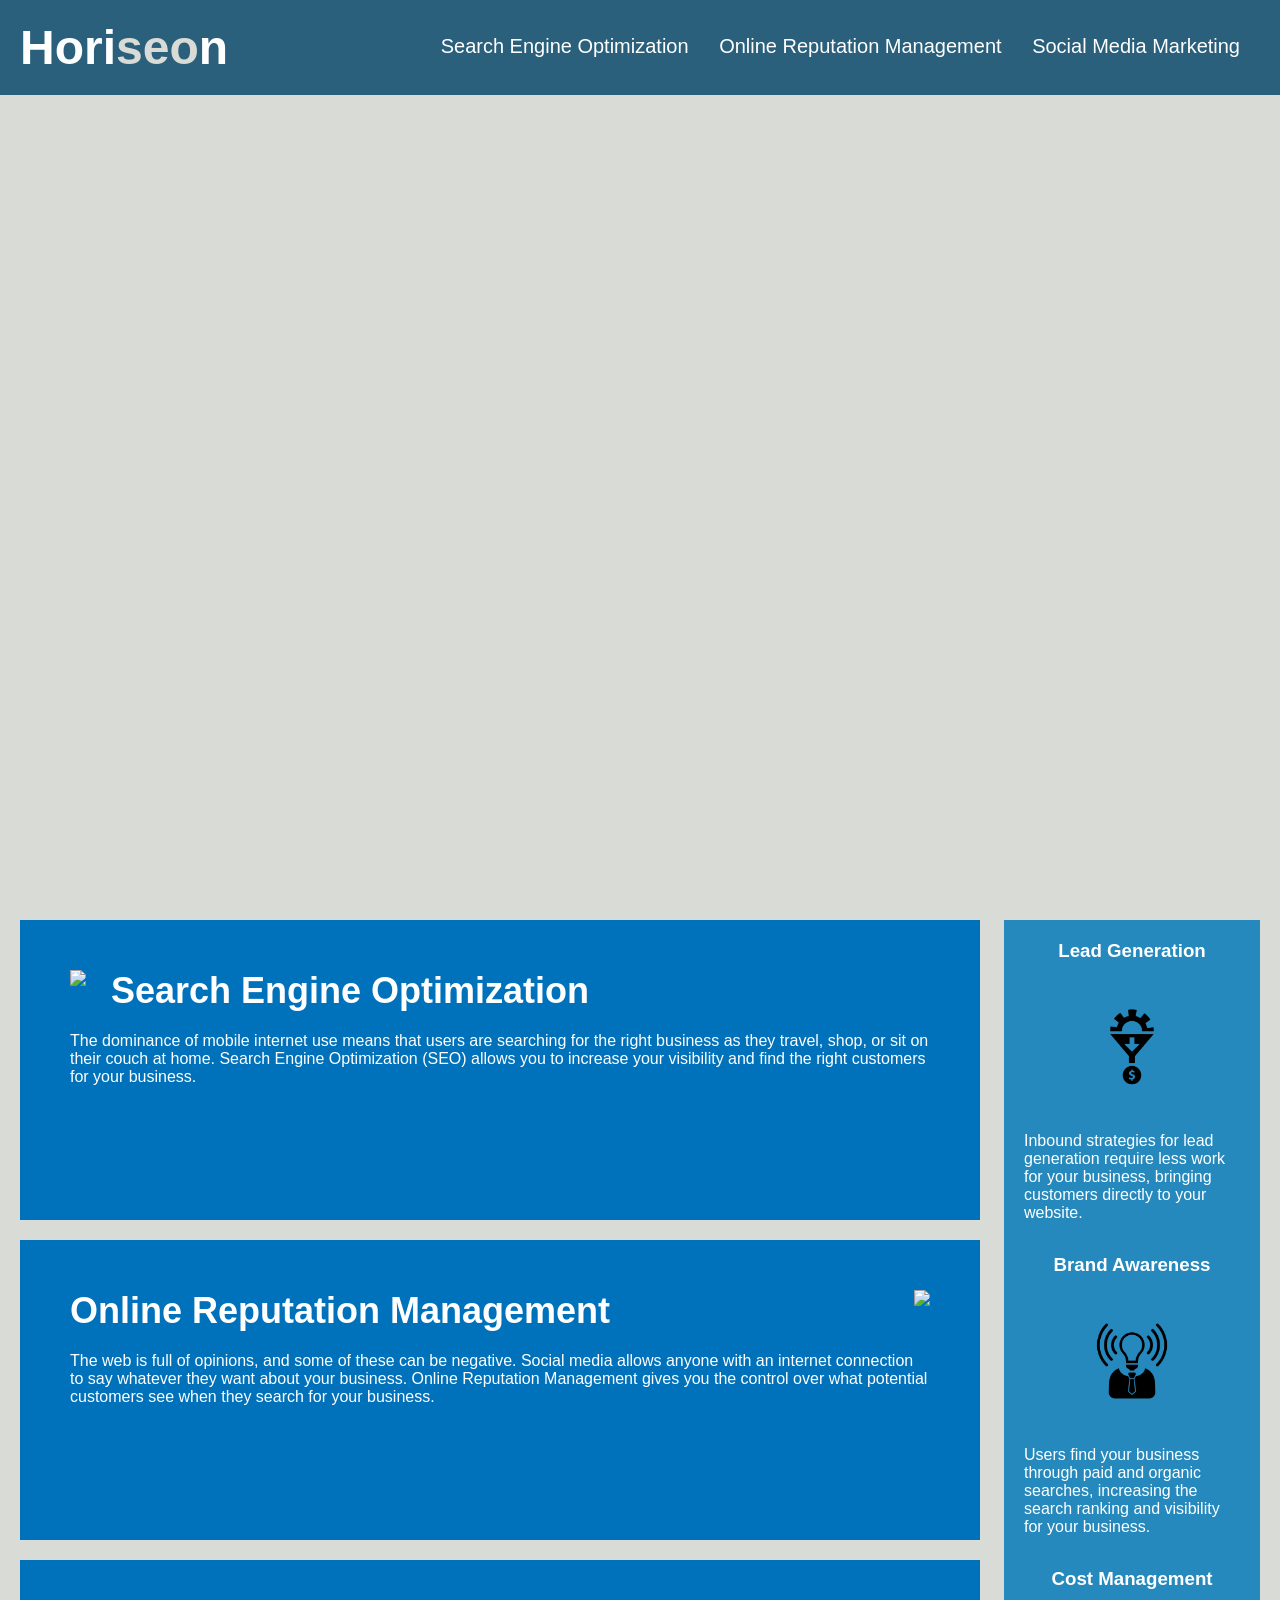
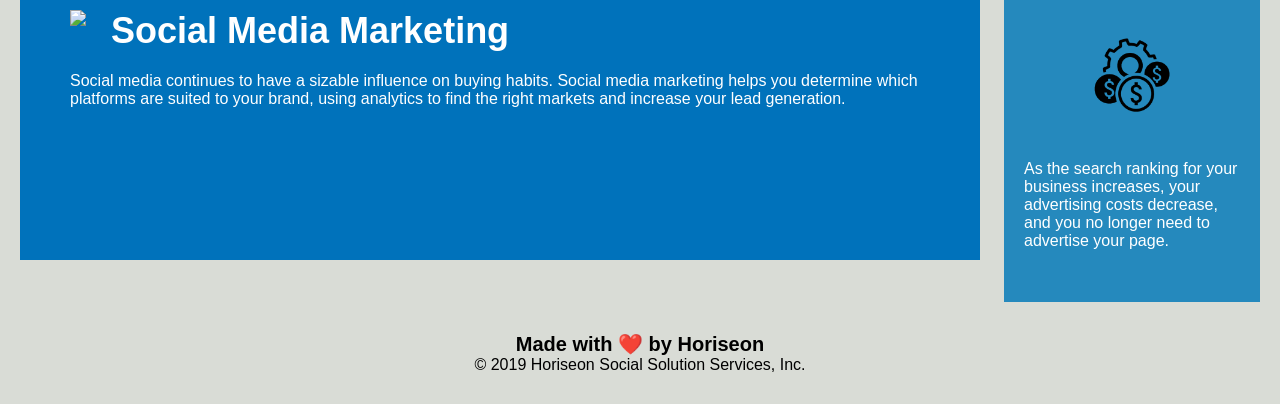
==== index.html @ d7d27594 "file organization" ====
<!DOCTYPE html>
<html lang="en-us">

<head>
    <meta charset="UTF-8" />
    <link rel="stylesheet" href="./assets/css/style.css">
    <title>Horiseon - Home</title>
</head>

<body>
    <header class="header">
        <a href="./index.html"><h1>Hori<span class="seo">seo</span>n</h1></a>
        <div>
            <ul>
                <li>
                    <a href="#search-engine-optimization">Search Engine Optimization</a>
                </li>
                <li>
                    <a href="#online-reputation-management">Online Reputation Management</a>
                </li>
                <li>
                    <a href="#social-media-marketing">Social Media Marketing</a>
                </li>
            </ul>
        </div>
    </header>
    <div class="hero"></div>
    <section class="content">
        <div id="search-engine-optimization" class="search-engine-optimization">
            <img src="./assets/images/search-engine-optimization.jpg" class="float-left" />
            <h2>Search Engine Optimization</h2>
            <p>
                The dominance of mobile internet use means that users are searching for the right business as they travel, shop, or sit on their couch at home. Search Engine Optimization (SEO) allows you to increase your visibility and find the right customers for your business.
            </p>
        </div>
        <div id="online-reputation-management" class="online-reputation-management">
            <img src="./assets/images/online-reputation-management.jpg" class="float-right" />
            <h2>Online Reputation Management</h2>
            <p>
                The web is full of opinions, and some of these can be negative. Social media allows anyone with an internet connection to say whatever they want about your business. Online Reputation Management gives you the control over what potential customers see when they search for your business.
            </p>
        </div>
        <div id="social-media-marketing" class="social-media-marketing">
            <img src="./assets/images/social-media-marketing.jpg" class="float-left" />
            <h2>Social Media Marketing</h2>
            <p>
                Social media continues to have a sizable influence on buying habits. Social media marketing helps you determine which platforms are suited to your brand, using analytics to find the right markets and increase your lead generation.
            </p>
        </div>
    </section>
    <section class="benefits">
        <div class="benefit-lead">
            <h3>Lead Generation</h3>
            <img src="./assets/images/lead-generation.png" />
            <p>
                Inbound strategies for lead generation require less work for your business, bringing customers directly to your website.
            </p>
        </div>
        <div class="benefit-brand">
            <h3>Brand Awareness</h3>
            <img src="./assets/images/brand-awareness.png" />
            <p>
                Users find your business through paid and organic searches, increasing the search ranking and visibility for your business.
            </p>
        </div>
        <div class="benefit-cost">
            <h3>Cost Management</h3>
            <img src="./assets/images/cost-management.png"></img>
            <p>
                As the search ranking for your business increases, your advertising costs decrease, and you no longer need to advertise your page.
            </p>
        </div>
    </section>
    <footer class="footer">
        <h2>Made with ❤️️ by Horiseon</h2>
        <p>
            &copy; 2019 Horiseon Social Solution Services, Inc.
        </p>
    </footer>
</body>

</html>
---- assets/css/style.css ----
* {
    box-sizing: border-box;
    padding: 0;
    margin: 0;
}

body {
    background-color: #d9dcd6;
}

.header {
    padding: 20px;
    font-family: 'Trebuchet MS', 'Lucida Sans Unicode', 'Lucida Grande', 'Lucida Sans', Arial, sans-serif;
    background-color: #2a607c;
    color: #ffffff;
}

.header h1 {
    display: inline-block;
    font-size: 48px;
}

.header h1 .seo {
    color: #d9dcd6;
}

.header div {
    padding-top: 15px;
    margin-right: 20px;
    float: right;
    font-family: 'Gill Sans', 'Gill Sans MT', Calibri, 'Trebuchet MS', sans-serif;
    font-size: 20px;
}

.header div ul {
    list-style-type: none;
}

.header div ul li {
    display: inline-block;
    margin-left: 25px;
}

a {
    color: #ffffff;
    text-decoration: none;
}

p {
    font-size: 16px;
}

.hero {
    height: 800px;
    width: 100%;
    margin-bottom: 25px;
    background-image: url("../images/digital-marketing-meeting.jpg");
    background-size: cover;
    background-position: center;
}

.float-left {
    float: left;
    margin-right: 25px;
}

.float-right {
    float: right;
    margin-left: 25px;
}

.content {
    width: 75%;
    display: inline-block;
    margin-left: 20px;
}

.benefits {
    margin-right: 20px;
    padding: 20px;
    clear: both;
    float: right;
    width: 20%;
    height: 100%;
    font-family: 'Gill Sans', 'Gill Sans MT', Calibri, 'Trebuchet MS', sans-serif;
    background-color: #2589bd;
}

.benefit-lead {
    margin-bottom: 32px;
    color: #ffffff;
}

.benefit-brand {
    margin-bottom: 32px;
    color: #ffffff;
}

.benefit-cost {
    margin-bottom: 32px;
    color: #ffffff;
}

.benefit-lead h3 {
    margin-bottom: 10px;
    text-align: center;
}

.benefit-brand h3 {
    margin-bottom: 10px;
    text-align: center;
}

.benefit-cost h3 {
    margin-bottom: 10px;
    text-align: center;
}

.benefit-lead img {
    display: block;
    margin: 10px auto;
    max-width: 150px;
}

.benefit-brand img {
    display: block;
    margin: 10px auto;
    max-width: 150px;
}

.benefit-cost img {
    display: block;
    margin: 10px auto;
    max-width: 150px;
}

.search-engine-optimization {
    margin-bottom: 20px;
    padding: 50px;
    height: 300px;
    font-family: 'Gill Sans', 'Gill Sans MT', Calibri, 'Trebuchet MS', sans-serif;
    background-color: #0072bb;
    color: #ffffff;
}

.online-reputation-management {
    margin-bottom: 20px;
    padding: 50px;
    height: 300px;
    font-family: 'Gill Sans', 'Gill Sans MT', Calibri, 'Trebuchet MS', sans-serif;
    background-color: #0072bb;
    color: #ffffff;
}

.social-media-marketing {
    margin-bottom: 20px;
    padding: 50px;
    height: 300px;
    font-family: 'Gill Sans', 'Gill Sans MT', Calibri, 'Trebuchet MS', sans-serif;
    background-color: #0072bb;
    color: #ffffff;
}

.search-engine-optimization img {
    max-height: 200px;
}

.online-reputation-management img {
    max-height: 200px;
}

.social-media-marketing img {
    max-height: 200px;
}

.search-engine-optimization h2 {
    margin-bottom: 20px;
    font-size: 36px;
}

.online-reputation-management h2 {
    margin-bottom: 20px;
    font-size: 36px;
}

.social-media-marketing h2 {
    margin-bottom: 20px;
    font-size: 36px;
}

.footer {
    padding: 30px;
    clear: both;
    font-family: 'Trebuchet MS', 'Lucida Sans Unicode', 'Lucida Grande', 'Lucida Sans', Arial, sans-serif;
    text-align: center;
}

.footer h2 {
    font-size: 20px;
}
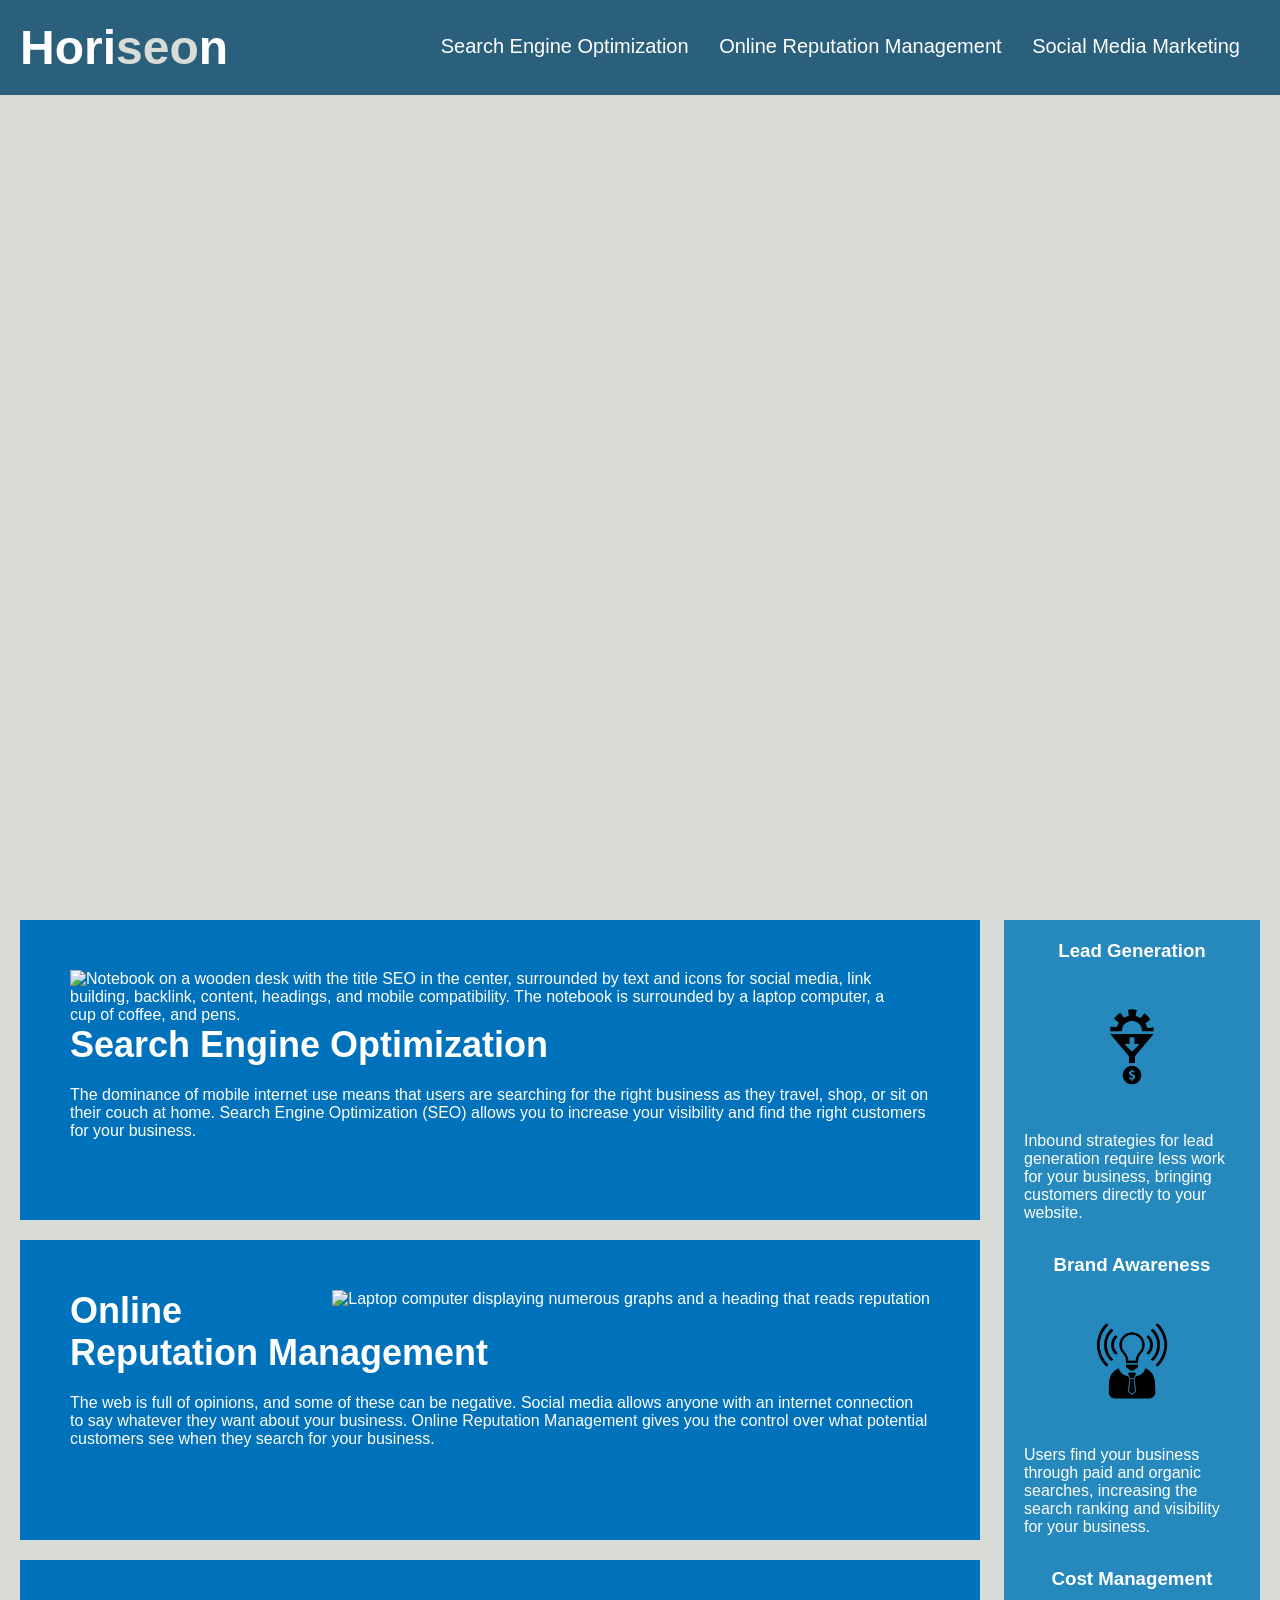
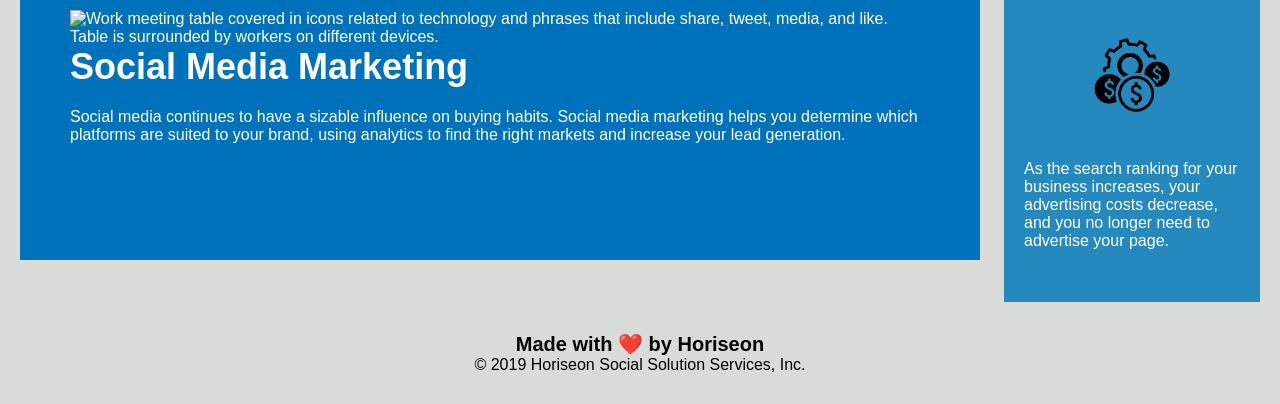
==== commit b88c0ec3: "add semantic HTML and alt attributes" ====
--- a/index.html
+++ b/index.html
@@ -27,21 +27,21 @@
     <div class="hero"></div>
     <section class="content">
         <div id="search-engine-optimization" class="search-engine-optimization">
-            <img src="./assets/images/search-engine-optimization.jpg" class="float-left" />
+            <img src="./assets/images/search-engine-optimization.jpg" class="float-left" alt="Notebook on a wooden desk with the title SEO in the center, surrounded by text and icons for social media, link building, backlink, content, headings, and mobile compatibility. The notebook is surrounded by a laptop computer, a cup of coffee, and pens."/>
             <h2>Search Engine Optimization</h2>
             <p>
                 The dominance of mobile internet use means that users are searching for the right business as they travel, shop, or sit on their couch at home. Search Engine Optimization (SEO) allows you to increase your visibility and find the right customers for your business.
             </p>
         </div>
         <div id="online-reputation-management" class="online-reputation-management">
-            <img src="./assets/images/online-reputation-management.jpg" class="float-right" />
+            <img src="./assets/images/online-reputation-management.jpg" class="float-right" alt="Laptop computer displaying numerous graphs and a heading that reads reputation"/>
             <h2>Online Reputation Management</h2>
             <p>
                 The web is full of opinions, and some of these can be negative. Social media allows anyone with an internet connection to say whatever they want about your business. Online Reputation Management gives you the control over what potential customers see when they search for your business.
             </p>
         </div>
         <div id="social-media-marketing" class="social-media-marketing">
-            <img src="./assets/images/social-media-marketing.jpg" class="float-left" />
+            <img src="./assets/images/social-media-marketing.jpg" class="float-left" alt="Work meeting table covered in icons related to technology and phrases that include share, tweet, media, and like. Table is surrounded by workers on different devices. "/>
             <h2>Social Media Marketing</h2>
             <p>
                 Social media continues to have a sizable influence on buying habits. Social media marketing helps you determine which platforms are suited to your brand, using analytics to find the right markets and increase your lead generation.
@@ -49,27 +49,27 @@
         </div>
     </section>
     <section class="benefits">
-        <div class="benefit-lead">
+        <aside class="benefit-lead">
             <h3>Lead Generation</h3>
-            <img src="./assets/images/lead-generation.png" />
+            <img src="./assets/images/lead-generation.png" alt="Lead generation icon"/>
             <p>
                 Inbound strategies for lead generation require less work for your business, bringing customers directly to your website.
             </p>
-        </div>
-        <div class="benefit-brand">
+        </aside>
+        <aside class="benefit-brand">
             <h3>Brand Awareness</h3>
-            <img src="./assets/images/brand-awareness.png" />
+            <img src="./assets/images/brand-awareness.png" alt="Brand awareness icon"/>
             <p>
                 Users find your business through paid and organic searches, increasing the search ranking and visibility for your business.
             </p>
-        </div>
-        <div class="benefit-cost">
+        </aside>
+        <aside class="benefit-cost">
             <h3>Cost Management</h3>
-            <img src="./assets/images/cost-management.png"></img>
+            <img src="./assets/images/cost-management.png" alt="Cost management icon"/>
             <p>
                 As the search ranking for your business increases, your advertising costs decrease, and you no longer need to advertise your page.
             </p>
-        </div>
+        </aside>
     </section>
     <footer class="footer">
         <h2>Made with ❤️️ by Horiseon</h2>
